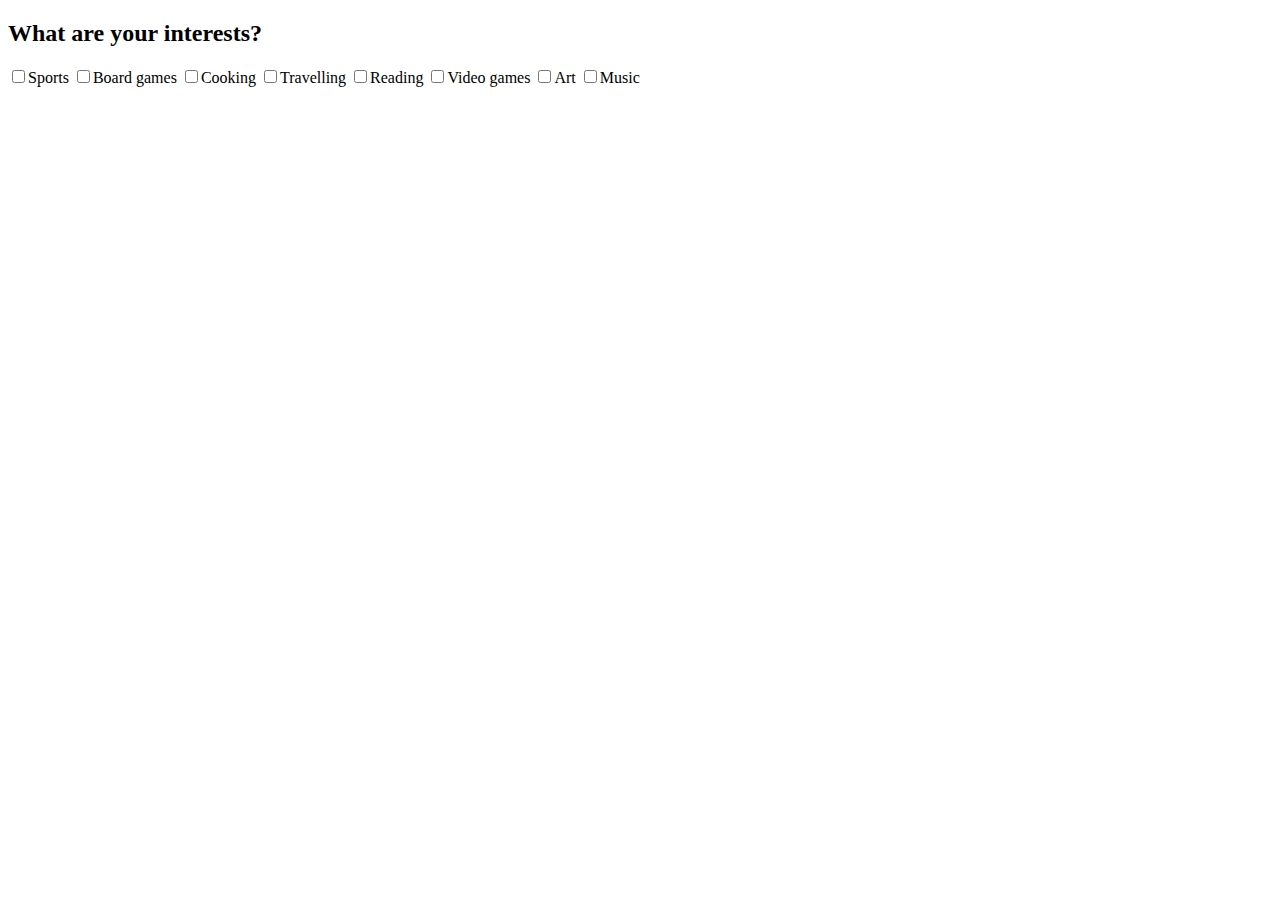
==== interestpicking.html @ 8fb75a8b "Rename interestpicking to interestpicking.html" ====
<!DOCTYPE html>
<html>
  
  <head>
      <title> My Webpage </title>
  </head>
  <body>
  <form>
  <h2> What are your interests? </h2>
       <input type="checkbox" name="Sports" value="Sports">Sports 
       <input type="checkbox" name="Board games" value="Board games">Board games 
       <input type="checkbox" name="Cooking" value="Cooking">Cooking 
       <input type="checkbox" name="Travelling" value="Travelling">Travelling 
       <input type="checkbox" name="Reading" value="Reading">Reading 
       <input type="checkbox" name="Video games" value="Video games">Video games 
       <input type="checkbox" name="Art" value="Art">Art
       <input type="checkbox" name="Music" value="Music">Music
   </form>
   </body>
 
<html>
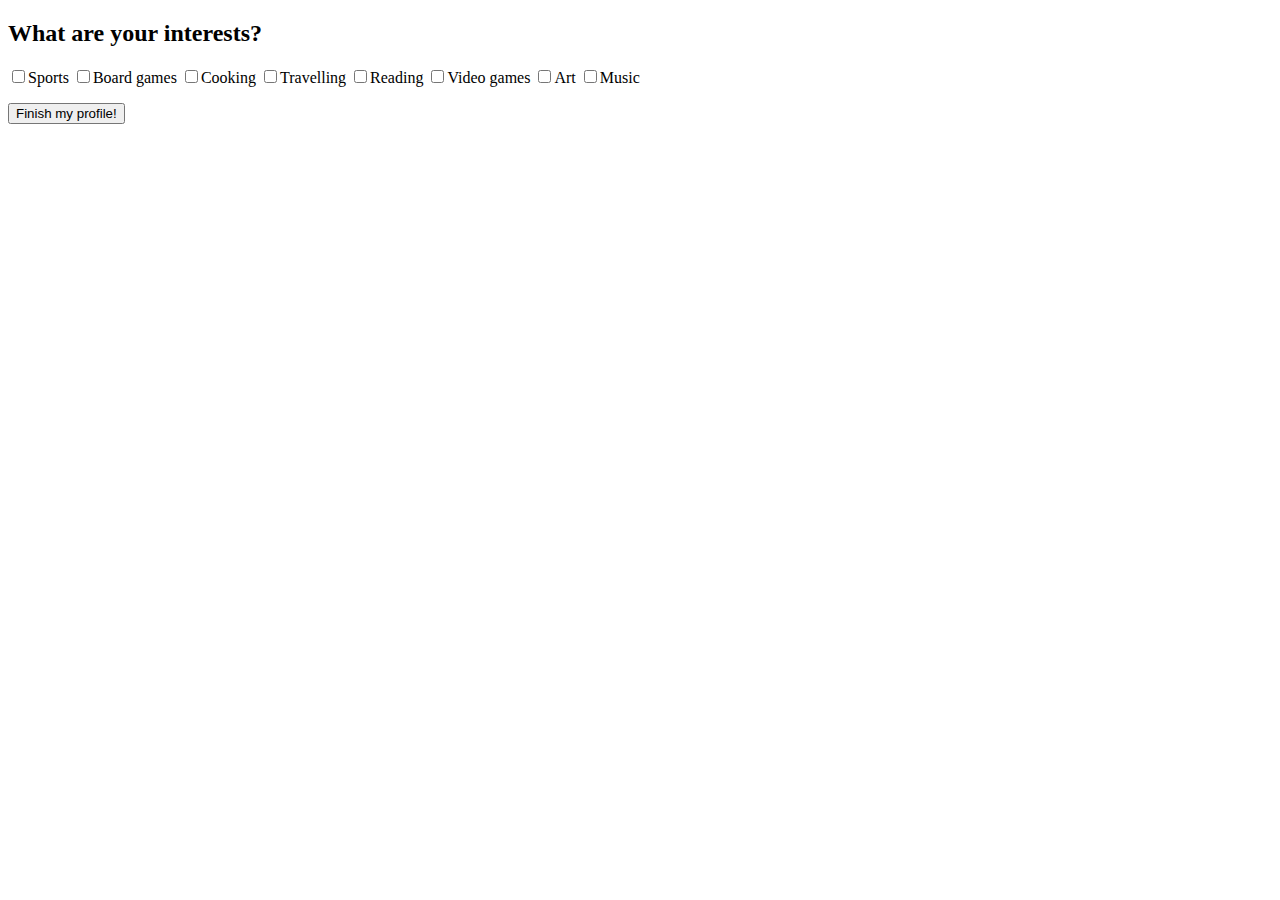
==== commit 139c2932: "Update interestpicking.html" ====
--- a/interestpicking.html
+++ b/interestpicking.html
@@ -16,6 +16,10 @@
        <input type="checkbox" name="Art" value="Art">Art
        <input type="checkbox" name="Music" value="Music">Music
    </form>
+    <p>
+      <button onclick="window.location.href='mainPage.html'">
+        Finish my profile!
+        </button>
    </body>
  
 <html>
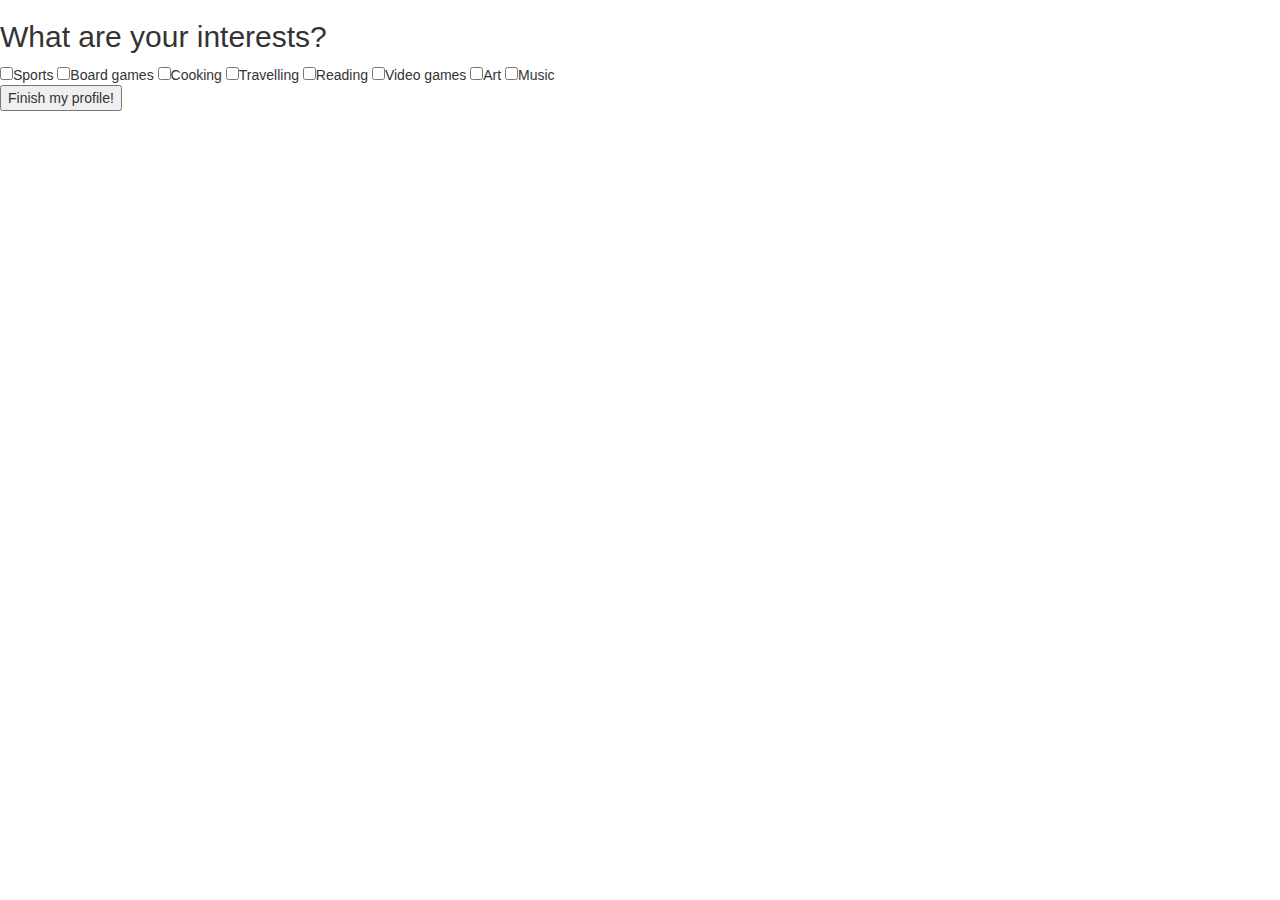
==== commit 626d8e03: "Update interestpicking.html" ====
--- a/interestpicking.html
+++ b/interestpicking.html
@@ -1,6 +1,6 @@
 <!DOCTYPE html>
 <html>
-  
+  <link rel="stylesheet" type="text/css" href = css/bootstrap.min.css>
   <head>
       <title> My Webpage </title>
   </head>
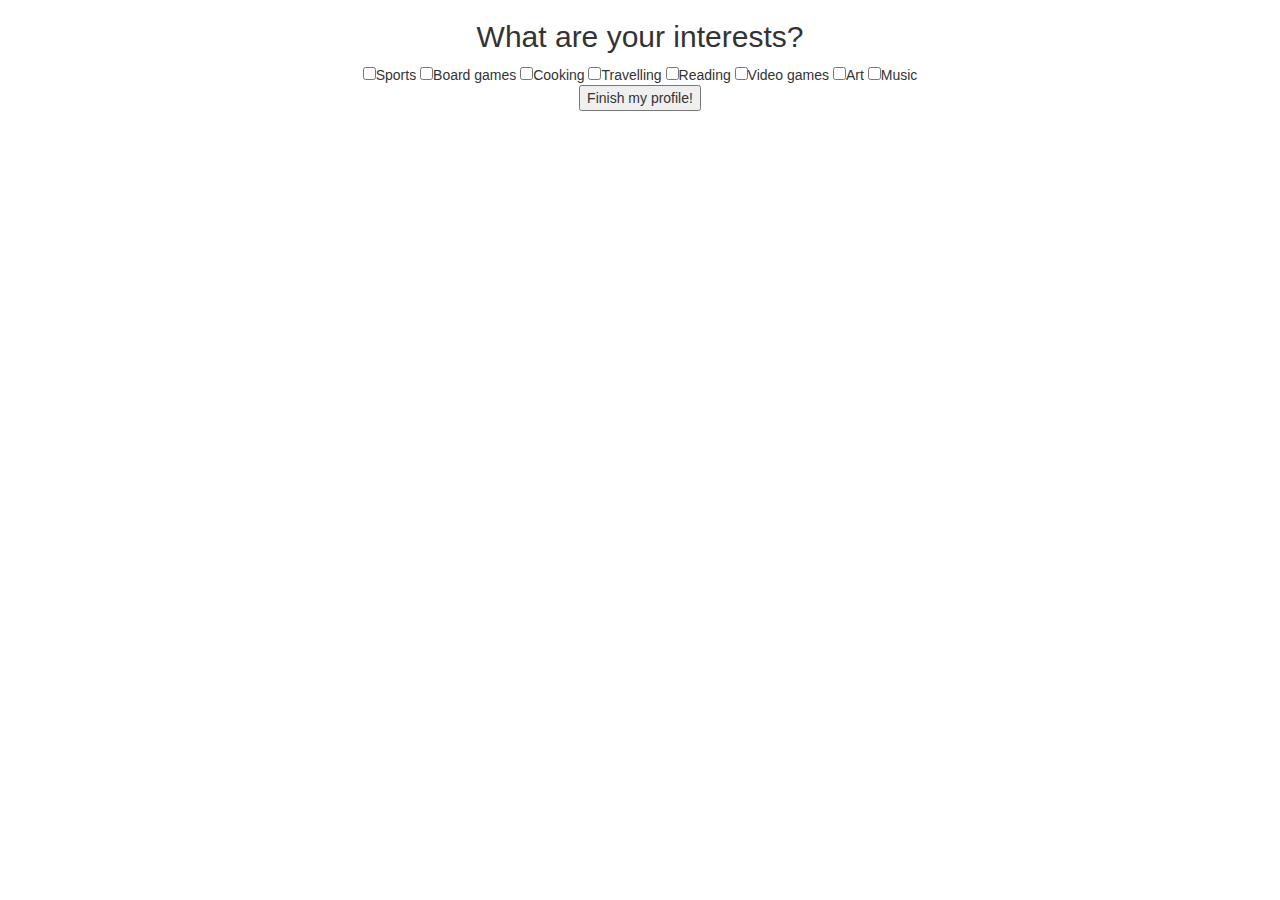
==== commit 4bdbd694: "Update interestpicking.html" ====
--- a/interestpicking.html
+++ b/interestpicking.html
@@ -5,8 +5,9 @@
       <title> My Webpage </title>
   </head>
   <body>
-  <form>
-  <h2> What are your interests? </h2>
+    <center>
+      <form>
+      <h2> What are your interests? </h2>
        <input type="checkbox" name="Sports" value="Sports">Sports 
        <input type="checkbox" name="Board games" value="Board games">Board games 
        <input type="checkbox" name="Cooking" value="Cooking">Cooking 
@@ -15,11 +16,11 @@
        <input type="checkbox" name="Video games" value="Video games">Video games 
        <input type="checkbox" name="Art" value="Art">Art
        <input type="checkbox" name="Music" value="Music">Music
-   </form>
-    <p>
-      <button onclick="window.location.href='mainPage.html'">
-        Finish my profile!
-        </button>
+      </form>
+      <p>
+        <button onclick="window.location.href='mainPage.html'">
+          Finish my profile!
+          </button>
    </body>
  
 <html>
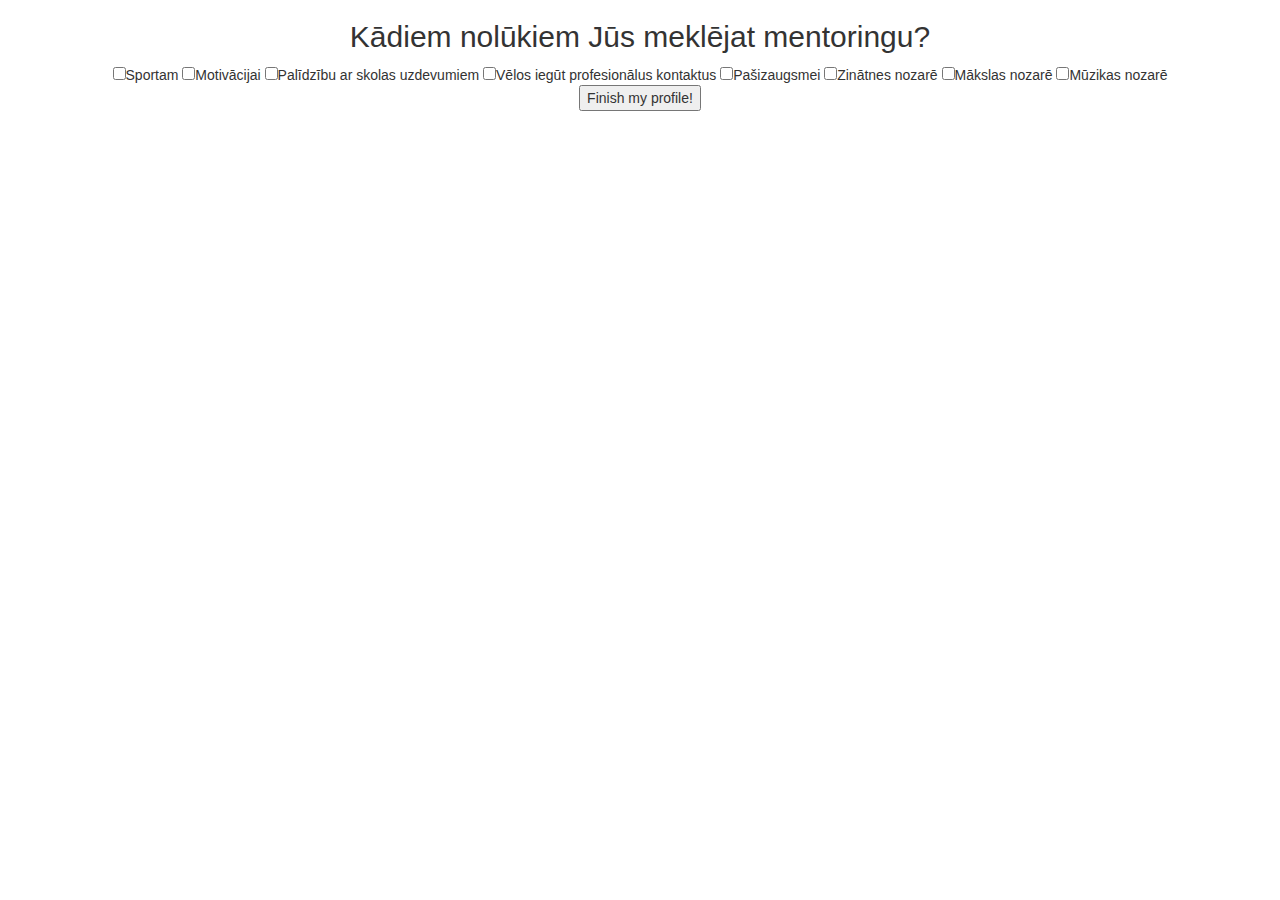
==== commit 1ae7c3a9: "Update interestpicking.html" ====
--- a/interestpicking.html
+++ b/interestpicking.html
@@ -7,20 +7,21 @@
   <body>
     <center>
       <form>
-      <h2> What are your interests? </h2>
-       <input type="checkbox" name="Sports" value="Sports">Sports 
-       <input type="checkbox" name="Board games" value="Board games">Board games 
-       <input type="checkbox" name="Cooking" value="Cooking">Cooking 
-       <input type="checkbox" name="Travelling" value="Travelling">Travelling 
-       <input type="checkbox" name="Reading" value="Reading">Reading 
-       <input type="checkbox" name="Video games" value="Video games">Video games 
-       <input type="checkbox" name="Art" value="Art">Art
-       <input type="checkbox" name="Music" value="Music">Music
+        <h2> Kādiem nolūkiem Jūs meklējat mentoringu? </h2>
+        <input type="checkbox" name="Sports" value="Sports">Sportam 
+        <input type="checkbox" name="Board games" value="Board games">Motivācijai
+        <input type="checkbox" name="Cooking" value="Cooking">Palīdzību ar skolas uzdevumiem
+        <input type="checkbox" name="Travelling" value="Travelling">Vēlos iegūt profesionālus kontaktus
+        <input type="checkbox" name="Reading" value="Reading">Pašizaugsmei
+        <input type="checkbox" name="Video games" value="Video games">Zinātnes nozarē
+        <input type="checkbox" name="Art" value="Art">Mākslas nozarē
+        <input type="checkbox" name="Music" value="Music">Mūzikas nozarē
       </form>
       <p>
         <button onclick="window.location.href='mainPage.html'">
           Finish my profile!
-          </button>
+        </button>
+     </center>
    </body>
  
 <html>
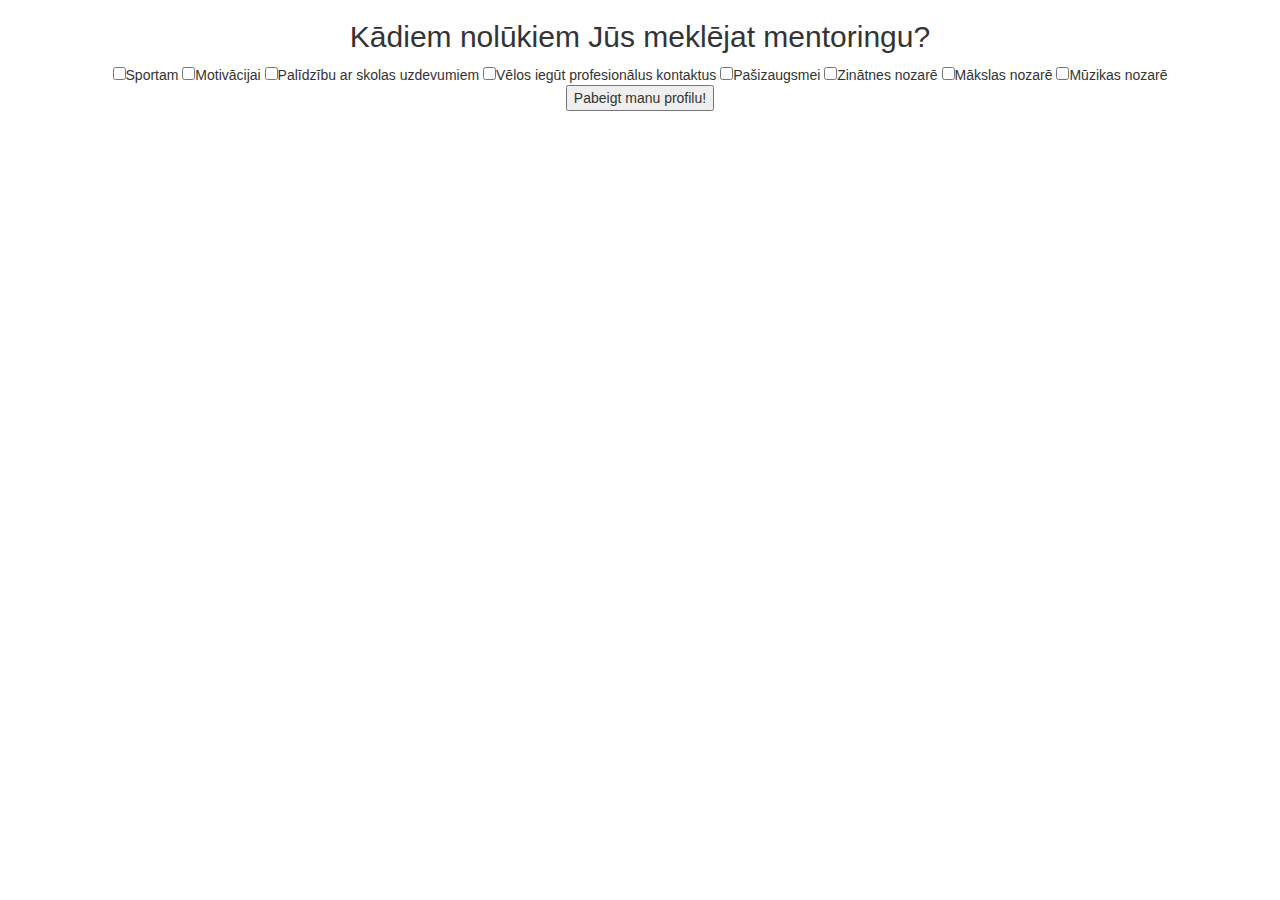
==== commit 54e2b66c: "Update interestpicking.html" ====
--- a/interestpicking.html
+++ b/interestpicking.html
@@ -19,7 +19,7 @@
       </form>
       <p>
         <button onclick="window.location.href='mainPage.html'">
-          Finish my profile!
+          Pabeigt manu profilu!
         </button>
      </center>
    </body>
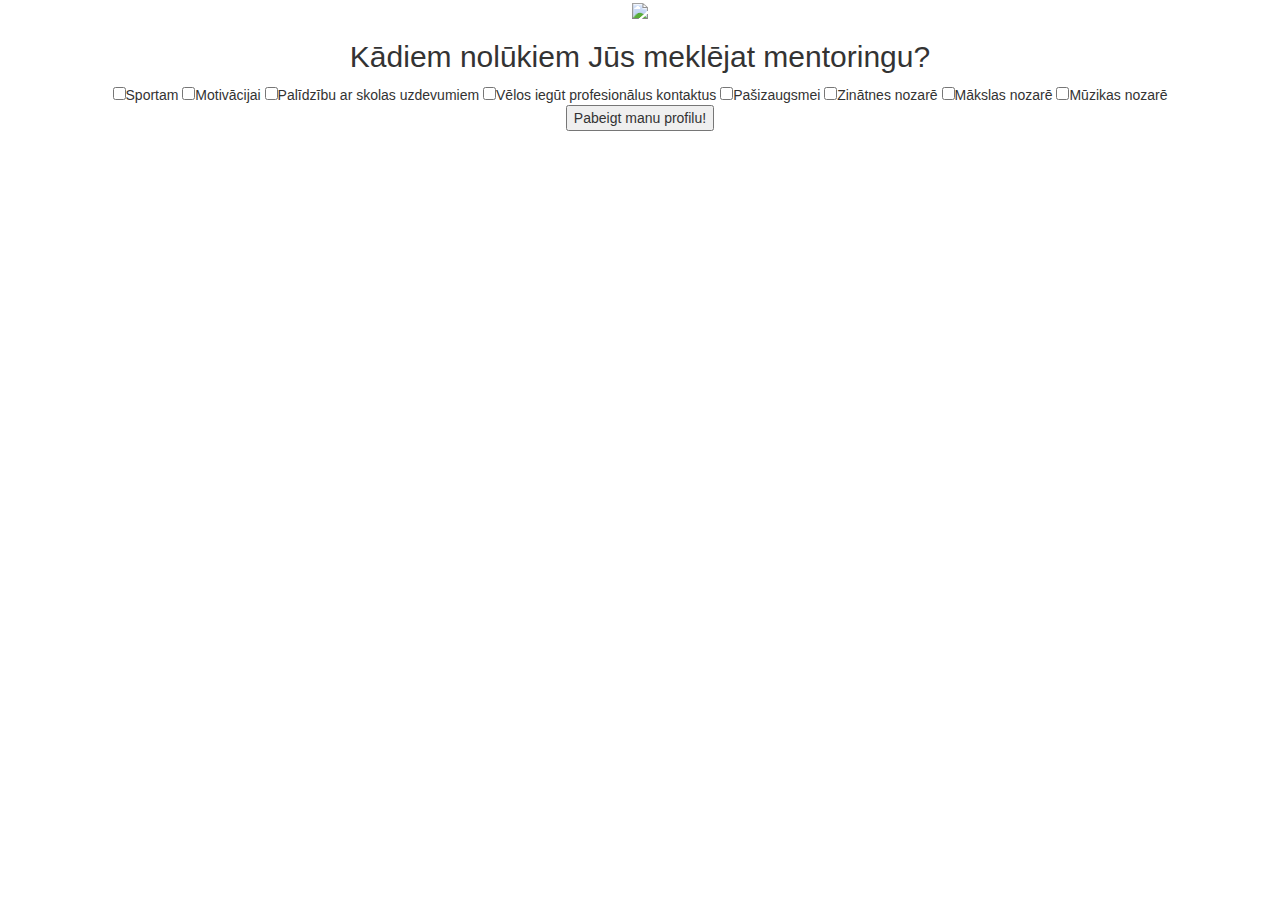
==== commit 835f2471: "added logo" ====
--- a/interestpicking.html
+++ b/interestpicking.html
@@ -6,6 +6,7 @@
   </head>
   <body>
     <center>
+      <img src="https://user-images.githubusercontent.com/71129593/100093756-a5e63e00-2e60-11eb-928a-cdc2df04e378.png" width="120px">
       <form>
         <h2> Kādiem nolūkiem Jūs meklējat mentoringu? </h2>
         <input type="checkbox" name="Sports" value="Sports">Sportam 
